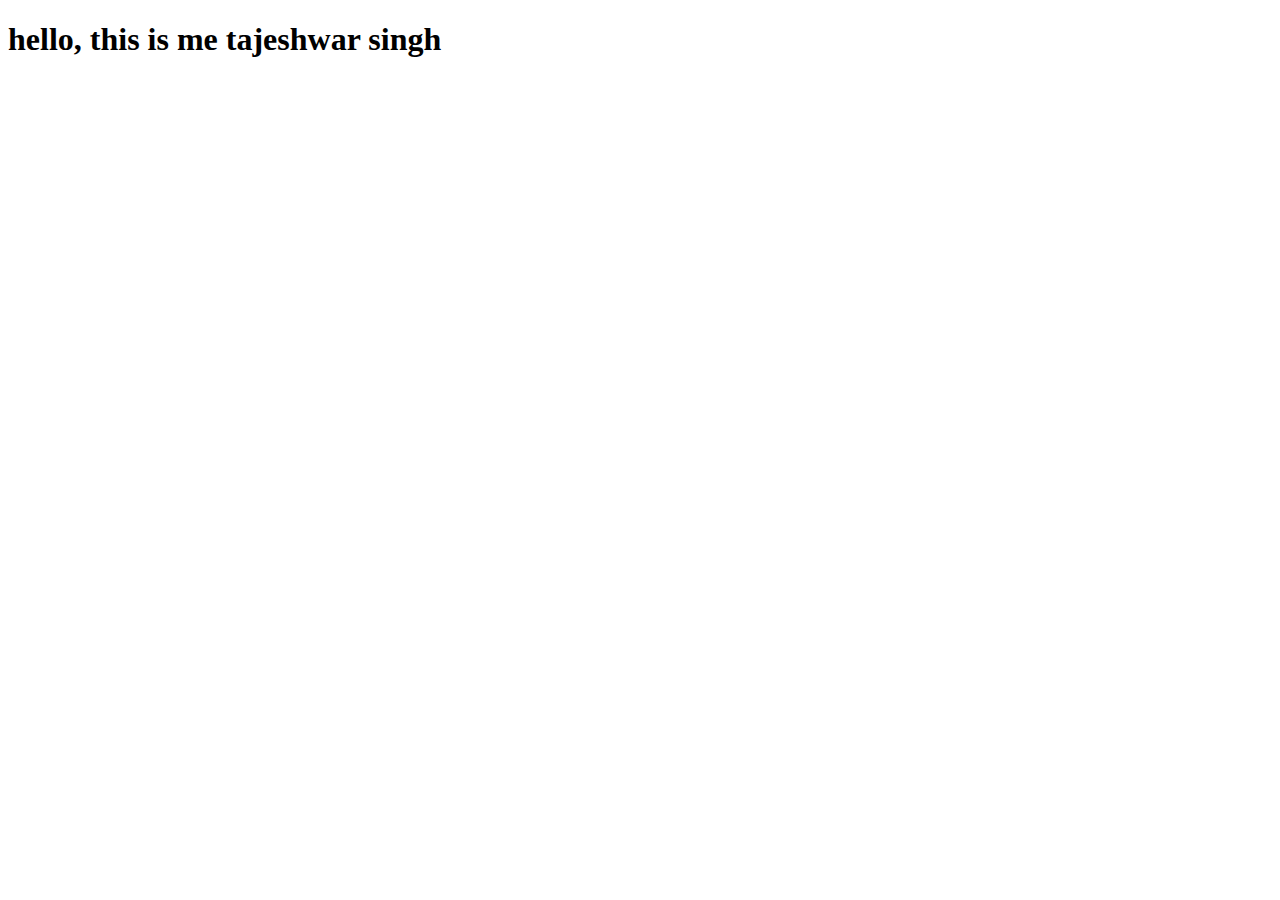
==== index.html @ 7e679c17 "added a page" ====
<!DOCTYPE html>
<html lang="en">
<head>
    <meta charset="UTF-8">
    <meta name="viewport" content="width=device-width, initial-scale=1.0">
    <title>Document</title>
</head>
<body>
    <h1>hello, this is me tajeshwar singh</h1>
</body>
</html>
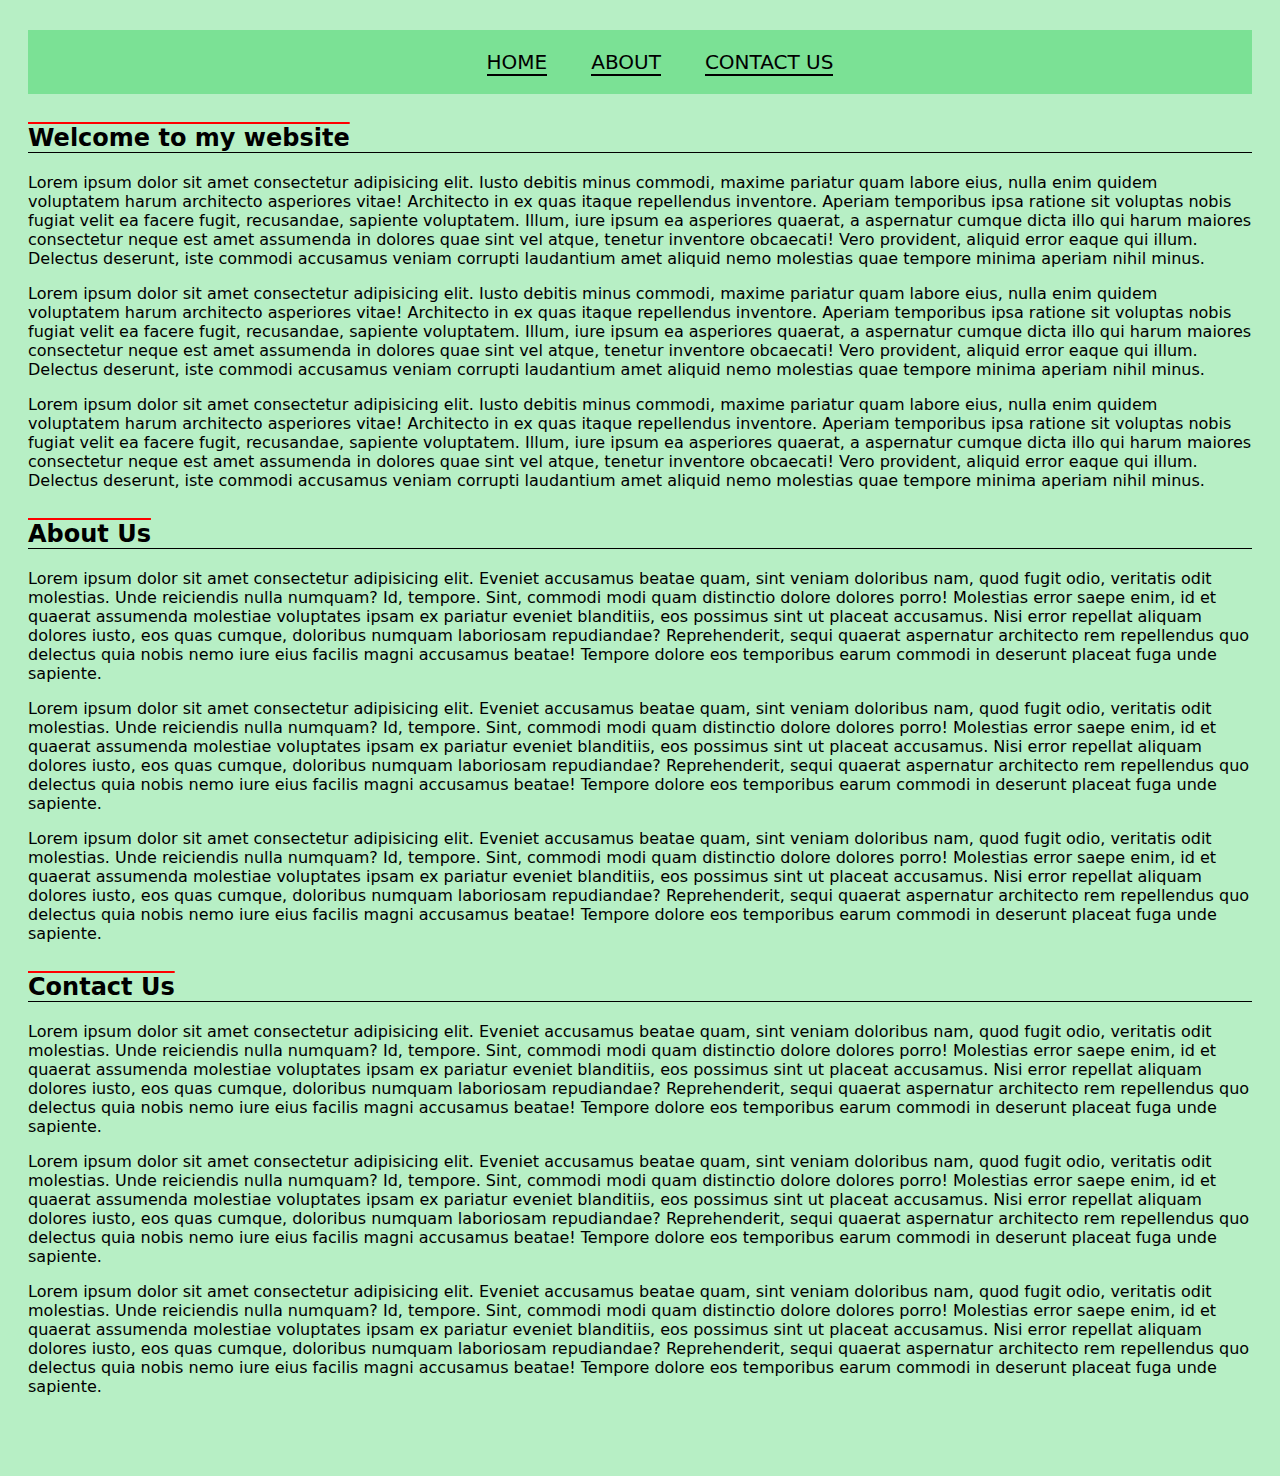
==== commit bc9e822d: "Rename proj2.html to index.html" ====
--- a/index.html
+++ b/index.html
@@ -3,9 +3,48 @@
 <head>
     <meta charset="UTF-8">
     <meta name="viewport" content="width=device-width, initial-scale=1.0">
-    <title>Document</title>
+    <link rel="stylesheet" href="../css/proj2.css">
+    <title>My Website</title>
 </head>
+<main>
+<nav>
+    <ul>
+<li><a href="#HOME">HOME</a></li>
+<li><a href="#ABOUT">ABOUT</a></li>
+<li><a href="#CONTACT">CONTACT US</a></li>
+
+    </ul>
+</nav>
+<section id="HOME" >
+    <h2>Welcome to my website</h2>
+    <p>Lorem ipsum dolor sit amet consectetur adipisicing elit. Iusto debitis minus commodi, maxime pariatur quam labore eius, nulla enim quidem voluptatem harum architecto asperiores vitae! Architecto in ex quas itaque repellendus inventore. Aperiam temporibus ipsa ratione sit voluptas nobis fugiat velit ea facere fugit, recusandae, sapiente voluptatem. Illum, iure ipsum ea asperiores quaerat, a aspernatur cumque dicta illo qui harum maiores consectetur neque est amet assumenda in dolores quae sint vel atque, tenetur inventore obcaecati! Vero provident, aliquid error eaque qui illum. Delectus deserunt, iste commodi accusamus veniam corrupti laudantium amet aliquid nemo molestias quae tempore minima aperiam nihil minus.</p>
+    <p>Lorem ipsum dolor sit amet consectetur adipisicing elit. Iusto debitis minus commodi, maxime pariatur quam labore eius, nulla enim quidem voluptatem harum architecto asperiores vitae! Architecto in ex quas itaque repellendus inventore. Aperiam temporibus ipsa ratione sit voluptas nobis fugiat velit ea facere fugit, recusandae, sapiente voluptatem. Illum, iure ipsum ea asperiores quaerat, a aspernatur cumque dicta illo qui harum maiores consectetur neque est amet assumenda in dolores quae sint vel atque, tenetur inventore obcaecati! Vero provident, aliquid error eaque qui illum. Delectus deserunt, iste commodi accusamus veniam corrupti laudantium amet aliquid nemo molestias quae tempore minima aperiam nihil minus.</p>
+    <p>Lorem ipsum dolor sit amet consectetur adipisicing elit. Iusto debitis minus commodi, maxime pariatur quam labore eius, nulla enim quidem voluptatem harum architecto asperiores vitae! Architecto in ex quas itaque repellendus inventore. Aperiam temporibus ipsa ratione sit voluptas nobis fugiat velit ea facere fugit, recusandae, sapiente voluptatem. Illum, iure ipsum ea asperiores quaerat, a aspernatur cumque dicta illo qui harum maiores consectetur neque est amet assumenda in dolores quae sint vel atque, tenetur inventore obcaecati! Vero provident, aliquid error eaque qui illum. Delectus deserunt, iste commodi accusamus veniam corrupti laudantium amet aliquid nemo molestias quae tempore minima aperiam nihil minus.</p>
+
+</section>
+<section id="ABOUT" ></section>
+<h2>About Us</h2>
+<p>Lorem ipsum dolor sit amet consectetur adipisicing elit. Eveniet accusamus beatae quam, sint veniam doloribus nam, quod fugit odio, veritatis odit molestias. Unde reiciendis nulla numquam? Id, tempore. Sint, commodi modi quam distinctio dolore dolores porro! Molestias error saepe enim, id et quaerat assumenda molestiae voluptates ipsam ex pariatur eveniet blanditiis, eos possimus sint ut placeat accusamus. Nisi error repellat aliquam dolores iusto, eos quas cumque, doloribus numquam laboriosam repudiandae? Reprehenderit, sequi quaerat aspernatur architecto rem repellendus quo delectus quia nobis nemo iure eius facilis magni accusamus beatae! Tempore dolore eos temporibus earum commodi in deserunt placeat fuga unde sapiente.</p>
+
+<p>Lorem ipsum dolor sit amet consectetur adipisicing elit. Eveniet accusamus beatae quam, sint veniam doloribus nam, quod fugit odio, veritatis odit molestias. Unde reiciendis nulla numquam? Id, tempore. Sint, commodi modi quam distinctio dolore dolores porro! Molestias error saepe enim, id et quaerat assumenda molestiae voluptates ipsam ex pariatur eveniet blanditiis, eos possimus sint ut placeat accusamus. Nisi error repellat aliquam dolores iusto, eos quas cumque, doloribus numquam laboriosam repudiandae? Reprehenderit, sequi quaerat aspernatur architecto rem repellendus quo delectus quia nobis nemo iure eius facilis magni accusamus beatae! Tempore dolore eos temporibus earum commodi in deserunt placeat fuga unde sapiente.</p>
+
+<p>Lorem ipsum dolor sit amet consectetur adipisicing elit. Eveniet accusamus beatae quam, sint veniam doloribus nam, quod fugit odio, veritatis odit molestias. Unde reiciendis nulla numquam? Id, tempore. Sint, commodi modi quam distinctio dolore dolores porro! Molestias error saepe enim, id et quaerat assumenda molestiae voluptates ipsam ex pariatur eveniet blanditiis, eos possimus sint ut placeat accusamus. Nisi error repellat aliquam dolores iusto, eos quas cumque, doloribus numquam laboriosam repudiandae? Reprehenderit, sequi quaerat aspernatur architecto rem repellendus quo delectus quia nobis nemo iure eius facilis magni accusamus beatae! Tempore dolore eos temporibus earum commodi in deserunt placeat fuga unde sapiente.</p>
+
+
+<section id="CONTACT" >
+    <h2>Contact Us</h2>
+<p>Lorem ipsum dolor sit amet consectetur adipisicing elit. Eveniet accusamus beatae quam, sint veniam doloribus nam, quod fugit odio, veritatis odit molestias. Unde reiciendis nulla numquam? Id, tempore. Sint, commodi modi quam distinctio dolore dolores porro! Molestias error saepe enim, id et quaerat assumenda molestiae voluptates ipsam ex pariatur eveniet blanditiis, eos possimus sint ut placeat accusamus. Nisi error repellat aliquam dolores iusto, eos quas cumque, doloribus numquam laboriosam repudiandae? Reprehenderit, sequi quaerat aspernatur architecto rem repellendus quo delectus quia nobis nemo iure eius facilis magni accusamus beatae! Tempore dolore eos temporibus earum commodi in deserunt placeat fuga unde sapiente.</p>
+
+<p>Lorem ipsum dolor sit amet consectetur adipisicing elit. Eveniet accusamus beatae quam, sint veniam doloribus nam, quod fugit odio, veritatis odit molestias. Unde reiciendis nulla numquam? Id, tempore. Sint, commodi modi quam distinctio dolore dolores porro! Molestias error saepe enim, id et quaerat assumenda molestiae voluptates ipsam ex pariatur eveniet blanditiis, eos possimus sint ut placeat accusamus. Nisi error repellat aliquam dolores iusto, eos quas cumque, doloribus numquam laboriosam repudiandae? Reprehenderit, sequi quaerat aspernatur architecto rem repellendus quo delectus quia nobis nemo iure eius facilis magni accusamus beatae! Tempore dolore eos temporibus earum commodi in deserunt placeat fuga unde sapiente.</p>
+
+<p class="m1" >Lorem ipsum dolor sit amet consectetur adipisicing elit. Eveniet accusamus beatae quam, sint veniam doloribus nam, quod fugit odio, veritatis odit molestias. Unde reiciendis nulla numquam? Id, tempore. Sint, commodi modi quam distinctio dolore dolores porro! Molestias error saepe enim, id et quaerat assumenda molestiae voluptates ipsam ex pariatur eveniet blanditiis, eos possimus sint ut placeat accusamus. Nisi error repellat aliquam dolores iusto, eos quas cumque, doloribus numquam laboriosam repudiandae? Reprehenderit, sequi quaerat aspernatur architecto rem repellendus quo delectus quia nobis nemo iure eius facilis magni accusamus beatae! Tempore dolore eos temporibus earum commodi in deserunt placeat fuga unde sapiente.</p>
+
+
+</section>
+
+
 <body>
-    <h1>hello, this is me tajeshwar singh</h1>
+    
 </body>
-</html>+</main>
+</html>
--- a/css/proj2.css
+++ b/css/proj2.css
@@ -0,0 +1,41 @@
+nav{
+  
+    background-color: #7be195;
+    text-align: center;
+    
+} 
+ul{
+    margin: 30px auto;
+} 
+ul li{
+    display:inline-block;
+  padding: 20px;
+  
+ }  
+a{
+   font-size: 20px;
+   font-family:system-ui, -apple-system, BlinkMacSystemFont, 'Segoe UI', Roboto, Oxygen, Ubuntu, Cantarell, 'Open Sans', 'Helvetica Neue', sans-serif;
+   text-decoration: none;
+   color: black;
+   border-bottom: 2px solid black;
+ 
+   
+}
+h2{
+    border-bottom:1px solid black;
+    margin-top: 30px;
+   text-decoration: overline red;
+}
+main{
+    padding: 0px 20px;
+}
+h2, p {
+    font-family: system-ui, -apple-system, BlinkMacSystemFont, 'Segoe UI', Roboto, Oxygen, Ubuntu, Cantarell, 'Open Sans', 'Helvetica Neue', sans-serif;
+}
+body{
+
+    background-color:#b7efc5;
+}
+.m1{
+    margin-bottom:80px;
+}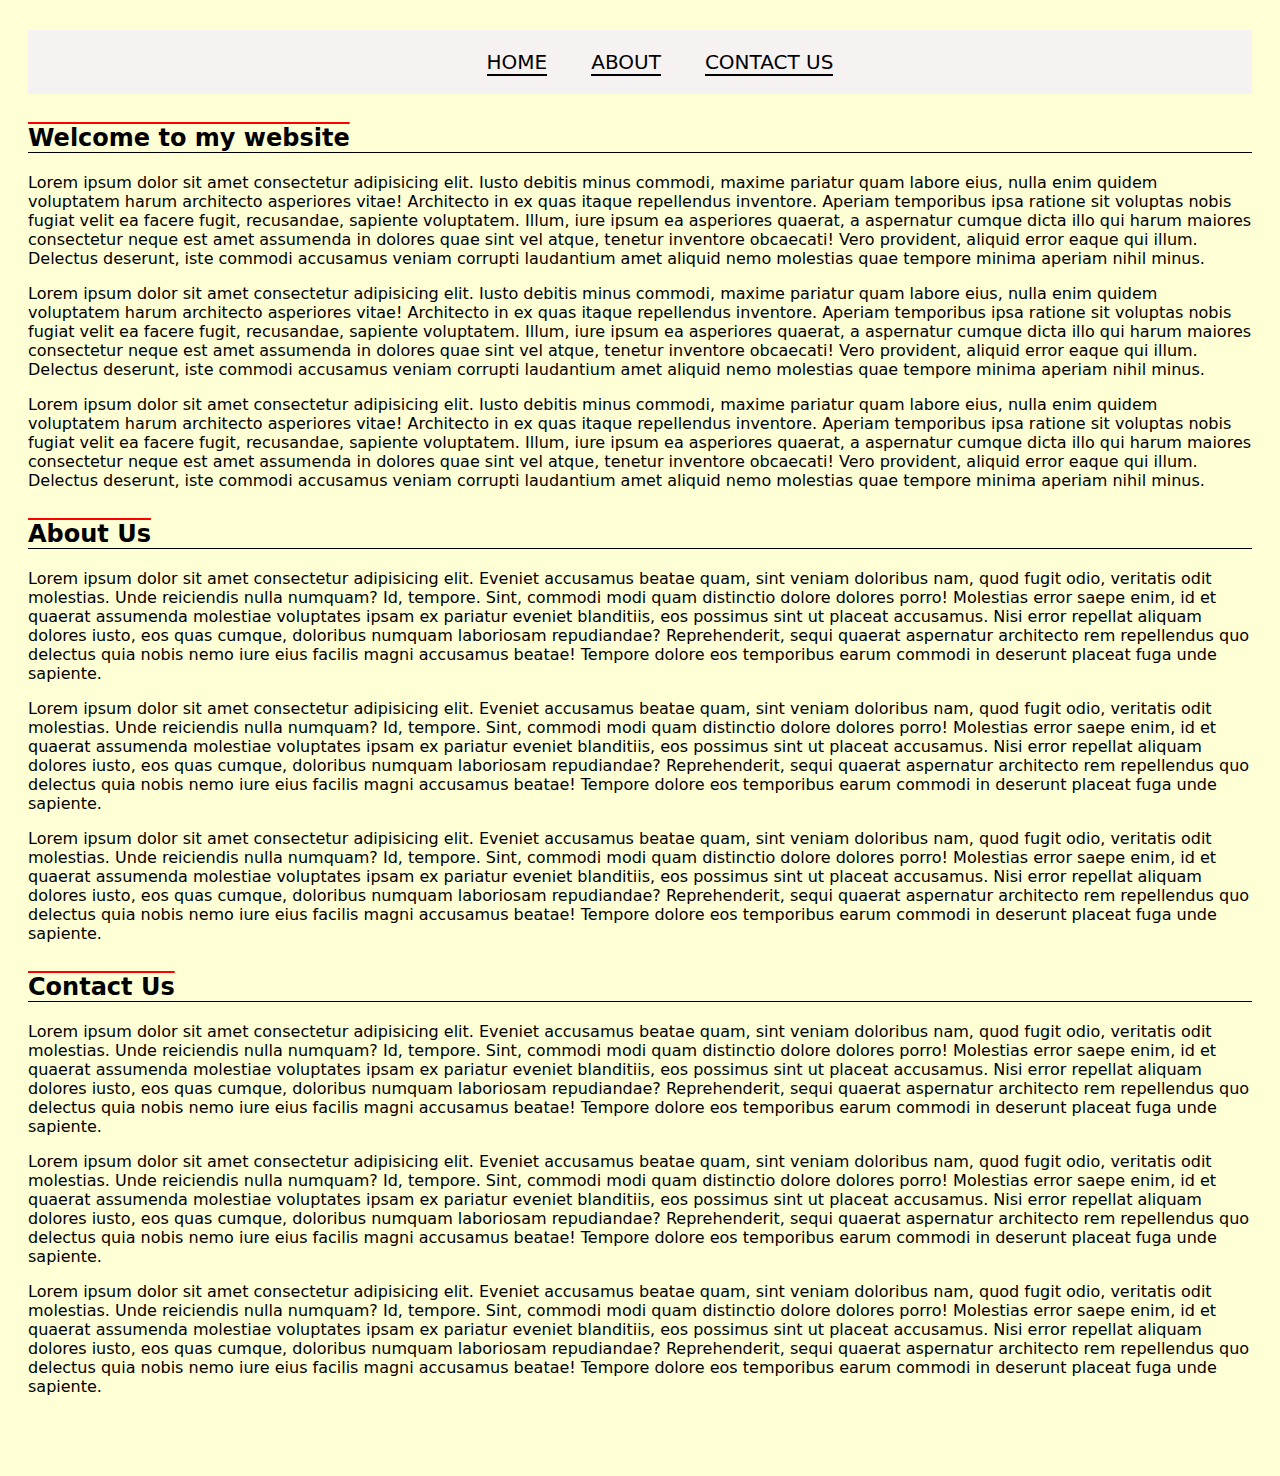
==== commit b4e5c349: "improved" ====
--- a/index.html
+++ b/index.html
@@ -3,10 +3,11 @@
 <head>
     <meta charset="UTF-8">
     <meta name="viewport" content="width=device-width, initial-scale=1.0">
-    <link rel="stylesheet" href="../css/proj2.css">
+    <link rel="stylesheet" href="../css/index.css">
     <title>My Website</title>
 </head>
 <main>
+
 <nav>
     <ul>
 <li><a href="#HOME">HOME</a></li>
@@ -17,6 +18,7 @@
 </nav>
 <section id="HOME" >
     <h2>Welcome to my website</h2>
+</hr>
     <p>Lorem ipsum dolor sit amet consectetur adipisicing elit. Iusto debitis minus commodi, maxime pariatur quam labore eius, nulla enim quidem voluptatem harum architecto asperiores vitae! Architecto in ex quas itaque repellendus inventore. Aperiam temporibus ipsa ratione sit voluptas nobis fugiat velit ea facere fugit, recusandae, sapiente voluptatem. Illum, iure ipsum ea asperiores quaerat, a aspernatur cumque dicta illo qui harum maiores consectetur neque est amet assumenda in dolores quae sint vel atque, tenetur inventore obcaecati! Vero provident, aliquid error eaque qui illum. Delectus deserunt, iste commodi accusamus veniam corrupti laudantium amet aliquid nemo molestias quae tempore minima aperiam nihil minus.</p>
     <p>Lorem ipsum dolor sit amet consectetur adipisicing elit. Iusto debitis minus commodi, maxime pariatur quam labore eius, nulla enim quidem voluptatem harum architecto asperiores vitae! Architecto in ex quas itaque repellendus inventore. Aperiam temporibus ipsa ratione sit voluptas nobis fugiat velit ea facere fugit, recusandae, sapiente voluptatem. Illum, iure ipsum ea asperiores quaerat, a aspernatur cumque dicta illo qui harum maiores consectetur neque est amet assumenda in dolores quae sint vel atque, tenetur inventore obcaecati! Vero provident, aliquid error eaque qui illum. Delectus deserunt, iste commodi accusamus veniam corrupti laudantium amet aliquid nemo molestias quae tempore minima aperiam nihil minus.</p>
     <p>Lorem ipsum dolor sit amet consectetur adipisicing elit. Iusto debitis minus commodi, maxime pariatur quam labore eius, nulla enim quidem voluptatem harum architecto asperiores vitae! Architecto in ex quas itaque repellendus inventore. Aperiam temporibus ipsa ratione sit voluptas nobis fugiat velit ea facere fugit, recusandae, sapiente voluptatem. Illum, iure ipsum ea asperiores quaerat, a aspernatur cumque dicta illo qui harum maiores consectetur neque est amet assumenda in dolores quae sint vel atque, tenetur inventore obcaecati! Vero provident, aliquid error eaque qui illum. Delectus deserunt, iste commodi accusamus veniam corrupti laudantium amet aliquid nemo molestias quae tempore minima aperiam nihil minus.</p>
--- a/css/index.css
+++ b/css/index.css
@@ -0,0 +1,44 @@
+html{
+    scroll-behavior: smooth;
+}
+nav{
+  
+    background-color: #f7f2f2;
+    text-align: center;
+    
+} 
+ul{
+    margin: 30px auto;
+} 
+ul li{
+    display:inline-block;
+  padding: 20px;
+  
+ }  
+a{
+   font-size: 20px;
+   font-family:system-ui, -apple-system, BlinkMacSystemFont, 'Segoe UI', Roboto, Oxygen, Ubuntu, Cantarell, 'Open Sans', 'Helvetica Neue', sans-serif;
+   text-decoration: none;
+   color: black;
+   border-bottom: 2px solid black;
+ 
+   
+}
+h2{
+    border-bottom:1px solid black;
+    margin-top: 30px;
+   text-decoration: overline red;
+}
+main{
+    padding: 0px 20px;
+}
+h2, p {
+    font-family: system-ui, -apple-system, BlinkMacSystemFont, 'Segoe UI', Roboto, Oxygen, Ubuntu, Cantarell, 'Open Sans', 'Helvetica Neue', sans-serif;
+}
+body{
+
+    background-color:#feffd4;
+}
+.m1{
+    margin-bottom:80px;
+}